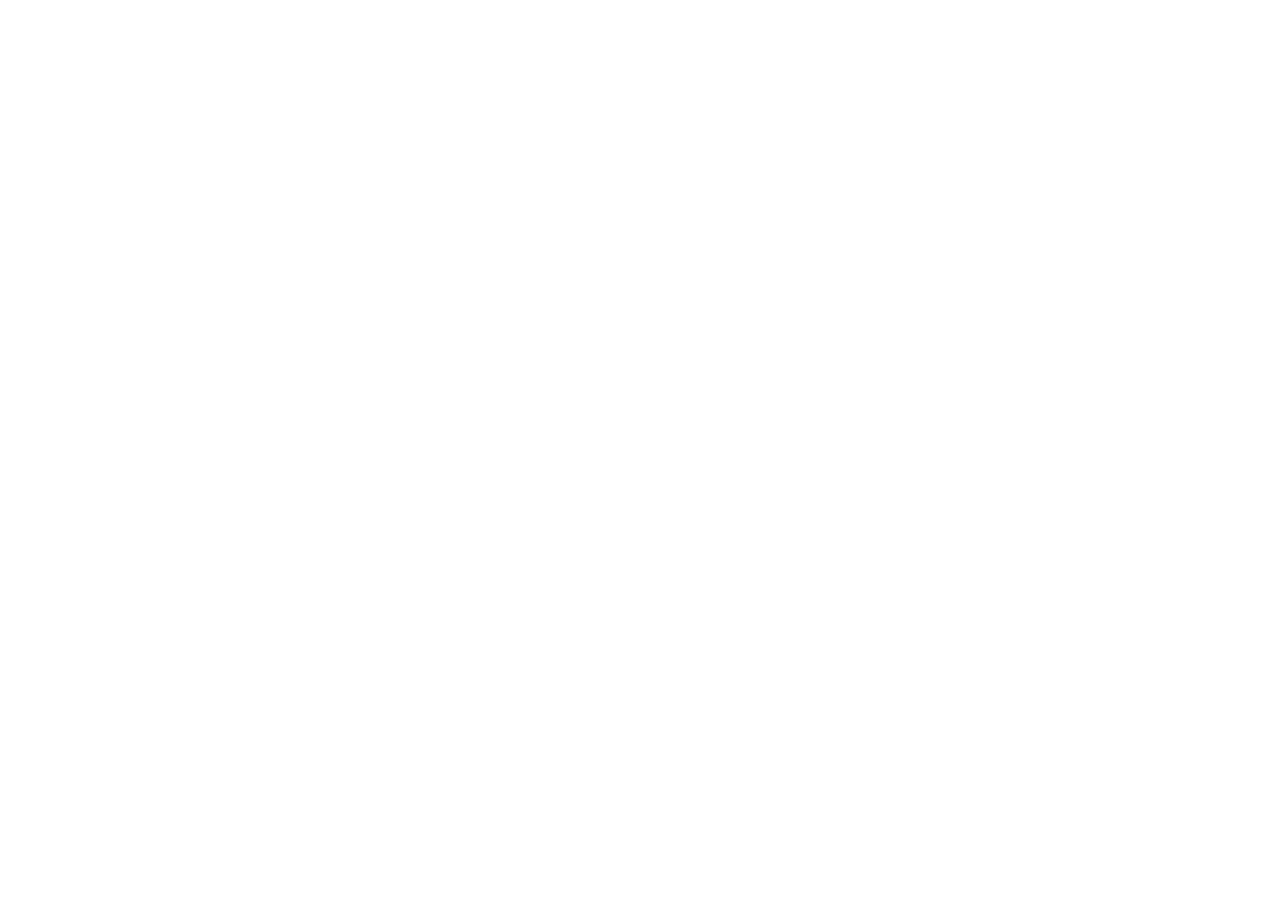
==== slides.html @ 77eb831b "added functionality for button search options, added files for a slideshow page" ====
<!DOCTYPE html>
<html lang="en">
  <head>
    <meta charset="utf-8" />
    <meta name="viewport" content="width=device-width, initial-scale=1, shrink-to-fit=no" />
  
    <title>Slides</title>
    <link rel="stylesheet" href="css/slides.css">
  </head>
  <body>

    <header></header>
    <nav></nav>
    <main></main>
    <footer></footer>
    
    <script src="js/slides.js"></script>

  </body>
</html>
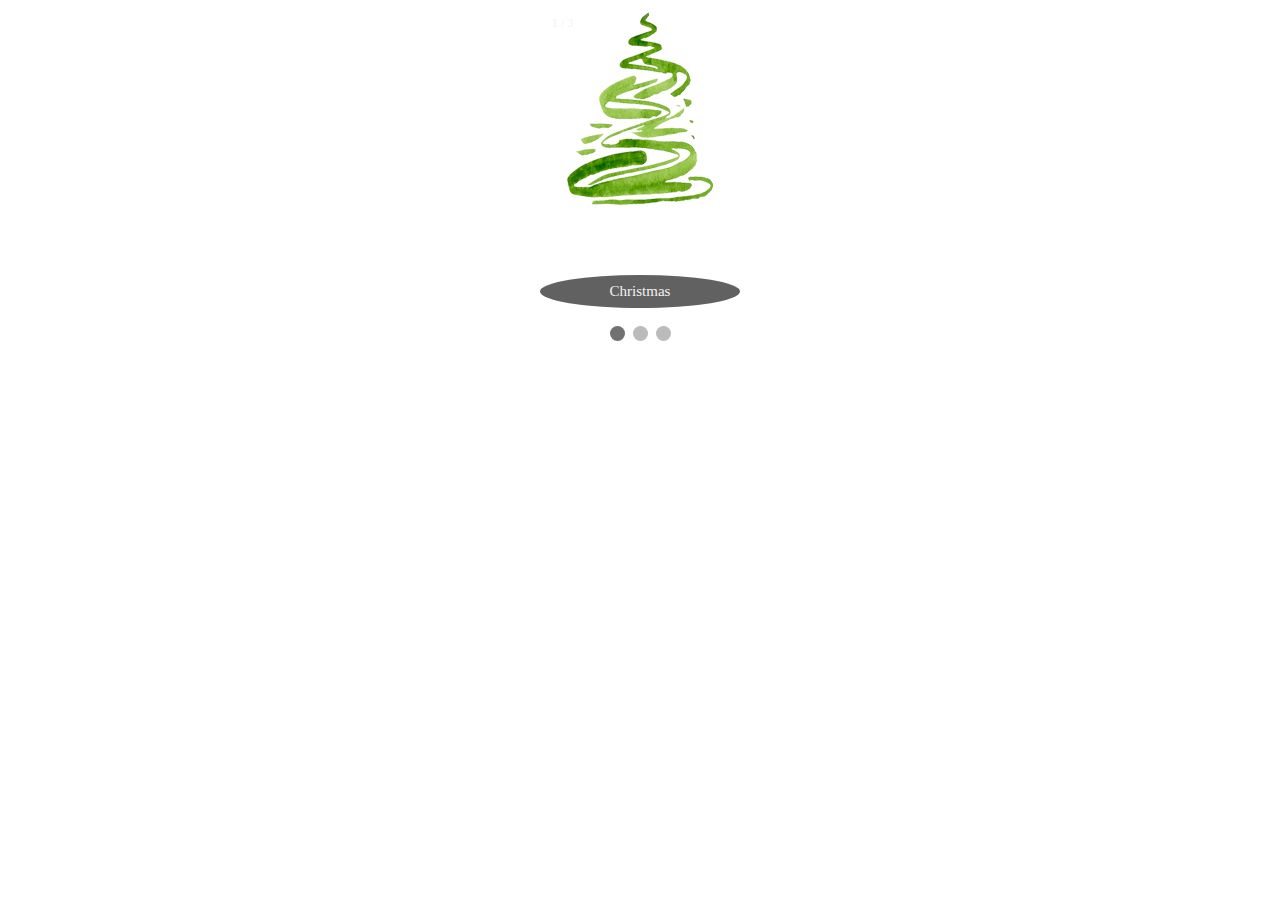
==== commit 7a657bd2: "added a slides set of pages for experimentation, added meta tags to index page" ====
--- a/slides.html
+++ b/slides.html
@@ -11,7 +11,44 @@
 
     <header></header>
     <nav></nav>
-    <main></main>
+          <main>
+      <!-- Slideshow container -->
+      <div class="slideshow-container">
+
+        <!-- Full-width images with number and caption text -->
+        <div class="mySlides fade">
+          <div class="numbertext">1 / 3</div>
+          <img src="img/christmasTree_04.png" style="width:100%">
+          <div class="text">Christmas</div>
+        </div>
+
+        <div class="mySlides fade">
+          <div class="numbertext">2 / 3</div>
+          <img src="img/cupcake_Pink_02.png" style="width:100%">
+          <div class="text">Food</div>
+        </div>
+
+        <div class="mySlides fade">
+          <div class="numbertext">3 / 3</div>
+          <img src="img/monarch_01.png" style="width:100%">
+          <div class="text">Nature</div>
+        </div>
+
+        <!-- Next and previous buttons -->
+        <a class="prev" onclick="plusSlides(-1)">&#10094;</a>
+        <a class="next" onclick="plusSlides(1)">&#10095;</a>
+      </div>
+      <br>
+
+      <!-- The dots/circles -->
+      <div style="text-align:center">
+        <span class="dot" onclick="currentSlide(1)"></span>
+        <span class="dot" onclick="currentSlide(2)"></span>
+        <span class="dot" onclick="currentSlide(3)"></span>
+      </div>
+
+
+    </main>
     <footer></footer>
     
     <script src="js/slides.js"></script>
--- a/css/slides.css
+++ b/css/slides.css
@@ -0,0 +1,94 @@
+* {box-sizing:border-box}
+
+/* Slideshow container */
+.slideshow-container {
+  max-width: 200px;
+  min-height: 300px;
+  position: relative;
+  margin: auto;
+}
+
+/* Hide the images by default */
+.mySlides {
+  display: none;
+}
+
+/* Next & previous buttons */
+.prev, .next {
+  cursor: pointer;
+  position: absolute;
+  top: 50%;
+  width: auto;
+  margin-top: -22px;
+  padding: 16px;
+  color: white;
+  font-weight: bold;
+  font-size: 18px;
+  transition: 0.6s ease;
+  border-radius: 0 3px 3px 0;
+  user-select: none;
+}
+
+/* Position the "next button" to the right */
+.next {
+  right: 0;
+  border-radius: 3px 0 0 3px;
+}
+
+/* On hover, add a black background color with a little bit see-through */
+.prev:hover, .next:hover {
+  background-color: rgba(0,0,0,0.8);
+}
+
+/* Caption text */
+.text {
+  color: #f2f2f2;
+  font-size: 15px;
+  padding: 8px 12px;
+  position: absolute;
+  bottom: 0px;
+  width: 100%;
+  text-align: center;
+  background-color: rgb(97, 97, 97);
+  border-radius: 50%;
+}
+.text p {
+  background-color: rgb(97, 97, 97);
+  border-radius: 50%;
+}
+
+/* Number text (1/3 etc) */
+.numbertext {
+  color: #f2f2f2;
+  font-size: 12px;
+  padding: 8px 12px;
+  position: absolute;
+  top: 0;
+}
+
+/* The dots/bullets/indicators */
+.dot {
+  cursor: pointer;
+  height: 15px;
+  width: 15px;
+  margin: 0 2px;
+  background-color: #bbb;
+  border-radius: 50%;
+  display: inline-block;
+  transition: background-color 0.6s ease;
+}
+
+.active, .dot:hover {
+  background-color: #717171;
+}
+
+/* Fading animation */
+.fade {
+  animation-name: fade;
+  animation-duration: 1.5s;
+}
+
+@keyframes fade {
+  from {opacity: .4}
+  to {opacity: 1}
+}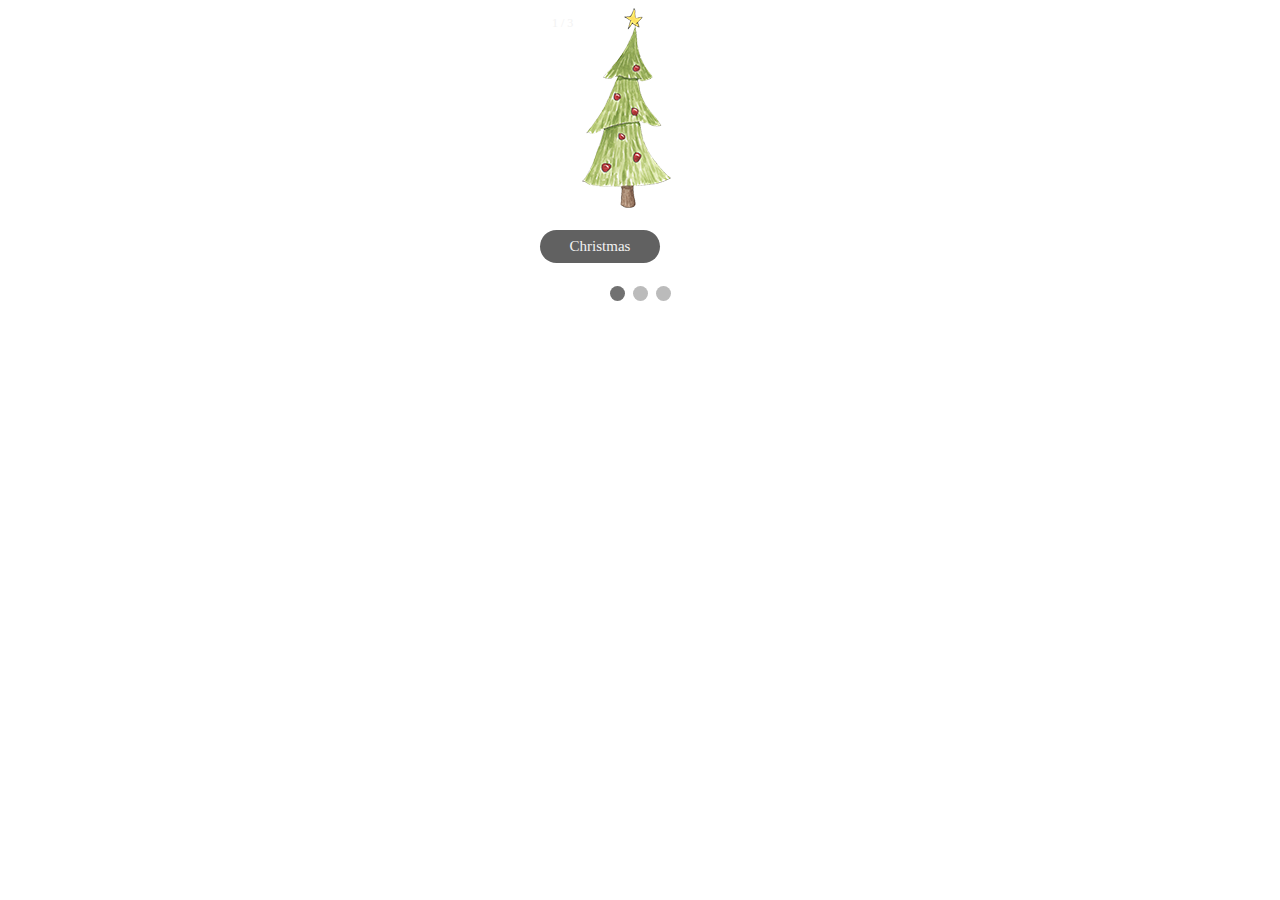
==== commit f4c4da19: "changes from last Friday" ====
--- a/slides.html
+++ b/slides.html
@@ -18,7 +18,7 @@
         <!-- Full-width images with number and caption text -->
         <div class="mySlides fade">
           <div class="numbertext">1 / 3</div>
-          <img src="img/christmasTree_04.png" style="width:100%">
+          <img src="img/christmasTree_08.png" style="width:100%">
           <div class="text">Christmas</div>
         </div>
 
@@ -30,7 +30,7 @@
 
         <div class="mySlides fade">
           <div class="numbertext">3 / 3</div>
-          <img src="img/monarch_01.png" style="width:100%">
+          <img src="img/monarch_02.png" style="width:100%">
           <div class="text">Nature</div>
         </div>
 
--- a/css/slides.css
+++ b/css/slides.css
@@ -3,7 +3,7 @@
 /* Slideshow container */
 .slideshow-container {
   max-width: 200px;
-  min-height: 300px;
+  min-height: 260px;
   position: relative;
   margin: auto;
 }
@@ -46,15 +46,15 @@
   font-size: 15px;
   padding: 8px 12px;
   position: absolute;
-  bottom: 0px;
-  width: 100%;
+  bottom: 5px;
+  width: 60%;
   text-align: center;
   background-color: rgb(97, 97, 97);
-  border-radius: 50%;
+  border-radius: 20px;
 }
 .text p {
   background-color: rgb(97, 97, 97);
-  border-radius: 50%;
+  border-radius: 15px;
 }
 
 /* Number text (1/3 etc) */
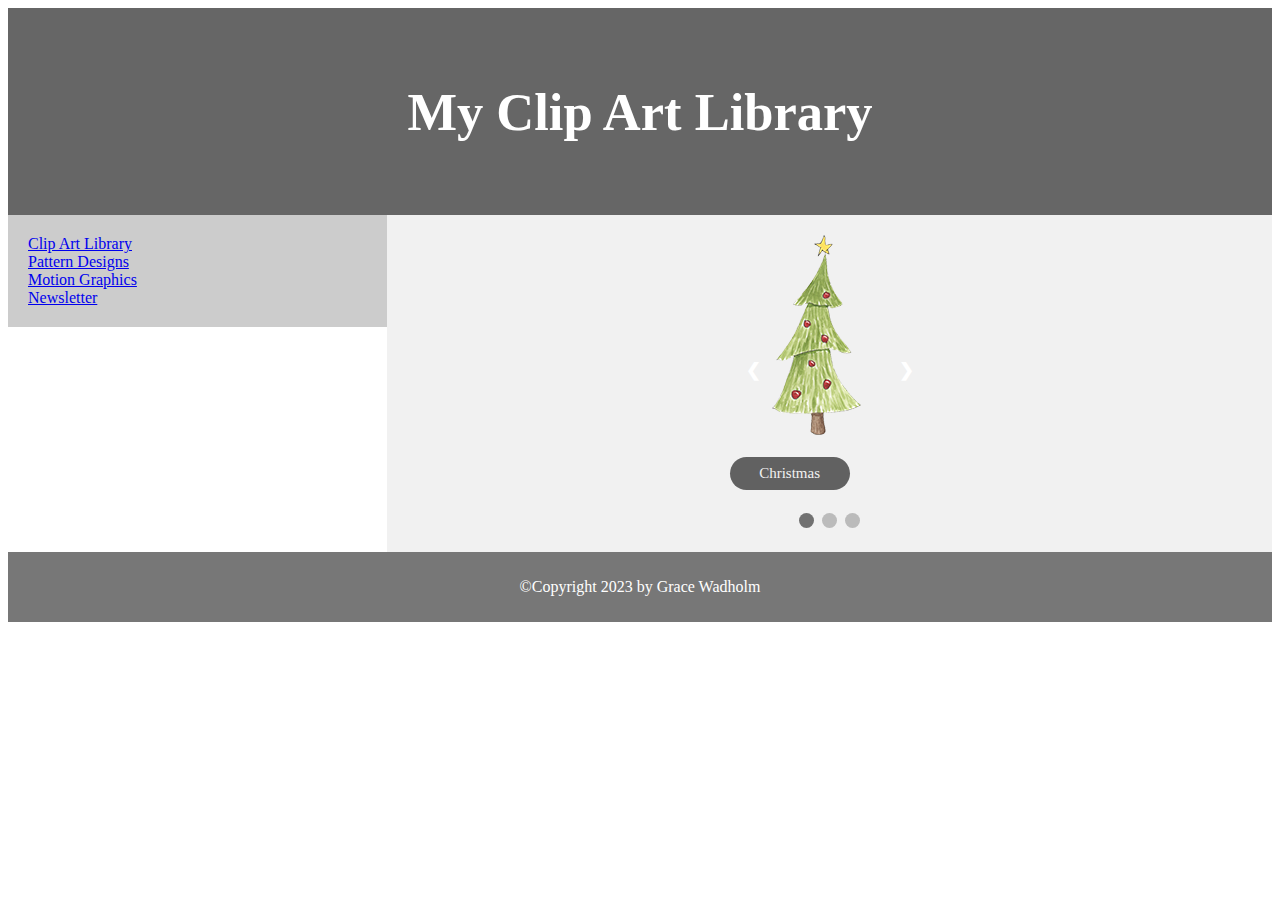
==== commit 34739e92: "add border box sizing and a max scale meta tag to css and html" ====
--- a/slides.html
+++ b/slides.html
@@ -2,54 +2,67 @@
 <html lang="en">
   <head>
     <meta charset="utf-8" />
-    <meta name="viewport" content="width=device-width, initial-scale=1, shrink-to-fit=no" />
-  
+    <meta name="viewport" content="width=device-width, initial-scale=1, shrink-to-fit=no, maximum-scale=1" />
     <title>Slides</title>
     <link rel="stylesheet" href="css/slides.css">
   </head>
   <body>
 
-    <header></header>
-    <nav></nav>
-          <main>
-      <!-- Slideshow container -->
-      <div class="slideshow-container">
+    <main>
+    <header><h2>My Clip Art Library</h2></header>
+    <section>
+        <nav>
+          <a href="#" alt="Clip art library" target="_blank" title="Static link to the top of this page">Clip Art Library</a>
+          <a href="https://www.grace.wadholm.com/resume.html" alt="Pattern Designs" target="_blank" title="Link to my motion graphics videos on my tutorial site, which includes four of my pattern designs">Pattern Designs</a>
+          <a href="https://design.gracetoread.com/videos.html" alt="Motion Graphics" target="_blank" title="Link to my motion graphics and other animatio and live action videos on my live design site">Motion Graphics</a>
+          <a href="#myTag" alt="Newsletter" target="_blank" title="Link to the form to sign up to my newsletter">Newsletter</a>
+        </nav>  
 
-        <!-- Full-width images with number and caption text -->
-        <div class="mySlides fade">
-          <div class="numbertext">1 / 3</div>
-          <img src="img/christmasTree_08.png" style="width:100%">
-          <div class="text">Christmas</div>
-        </div>
+        <article>
+        <!-- Slideshow container -->
+          <div class="slideshow-container">
 
-        <div class="mySlides fade">
-          <div class="numbertext">2 / 3</div>
-          <img src="img/cupcake_Pink_02.png" style="width:100%">
-          <div class="text">Food</div>
-        </div>
+            <!-- Full-width images with number and caption text -->
+            <div class="mySlides fade">
+              <div class="numbertext">1 / 3</div>
+              <img src="img/christmasTree_08.png" style="width:100%">
+              <div class="text">Christmas</div>
+            </div>
 
-        <div class="mySlides fade">
-          <div class="numbertext">3 / 3</div>
-          <img src="img/monarch_02.png" style="width:100%">
-          <div class="text">Nature</div>
-        </div>
+            <div class="mySlides fade">
+              <div class="numbertext">2 / 3</div>
+              <img src="img/cupcake_Pink_02.png" style="width:100%">
+              <div class="text">Food</div>
+            </div>
 
-        <!-- Next and previous buttons -->
-        <a class="prev" onclick="plusSlides(-1)">&#10094;</a>
-        <a class="next" onclick="plusSlides(1)">&#10095;</a>
-      </div>
-      <br>
+            <div class="mySlides fade">
+              <div class="numbertext">3 / 3</div>
+              <img src="img/monarch_02.png" style="width:100%">
+              <div class="text">Nature</div>
+            </div>
 
-      <!-- The dots/circles -->
-      <div style="text-align:center">
-        <span class="dot" onclick="currentSlide(1)"></span>
-        <span class="dot" onclick="currentSlide(2)"></span>
-        <span class="dot" onclick="currentSlide(3)"></span>
-      </div>
+            <!-- Next and previous buttons -->
+            <a class="prev" onclick="plusSlides(-1)">&#10094;</a>
+            <a class="next" onclick="plusSlides(1)">&#10095;</a>
+          </div>
 
+          <br>
 
+          <!-- The dots/circles -->
+          <div style="text-align:center">
+            <span class="dot" onclick="currentSlide(1)"></span>
+            <span class="dot" onclick="currentSlide(2)"></span>
+            <span class="dot" onclick="currentSlide(3)"></span>
+          </div>
+
+        </article>
+      </section>
     </main>
-    <footer></footer>
+    <footer>
+      <p>©Copyright 2023 by Grace Wadholm</p>
+
+    </footer>
+    
     
     <script src="js/slides.js"></script>
 
--- a/css/slides.css
+++ b/css/slides.css
@@ -91,4 +91,68 @@
 @keyframes fade {
   from {opacity: .4}
   to {opacity: 1}
+}
+
+
+
+
+
+/* Style the header */
+header {
+  background-color: #666;
+  padding: 30px;
+  text-align: center;
+  font-size: 35px;
+  color: white;
+}
+
+/* Create two columns/boxes that floats next to each other */
+nav {
+  float: left;
+  width: 30%;
+  background: #ccc;
+  padding: 20px;
+}
+
+nav a {
+  display: block;
+}
+
+/* Style the list inside the menu */
+nav ul {
+  list-style-type: none;
+  padding: 0;
+}
+
+article {
+  float: left;
+  padding: 20px;
+  width: 70%;
+  background-color: #f1f1f1;
+}
+
+/* Clear floats after the columns */
+section::after {
+  content: "";
+  display: table;
+  clear: both;
+}
+
+/* Style the footer */
+footer {
+  background-color: #777;
+  padding: 10px;
+  text-align: center;
+  color: white;
+}
+
+/* Responsive layout - makes the two columns/boxes stack on top of each other instead of next to each other, on small screens */
+@media (max-width: 600px) {
+  nav, article {
+    width: 100%;
+    height: auto;
+  }
+nav a {
+    display: inline;
+  }
 }